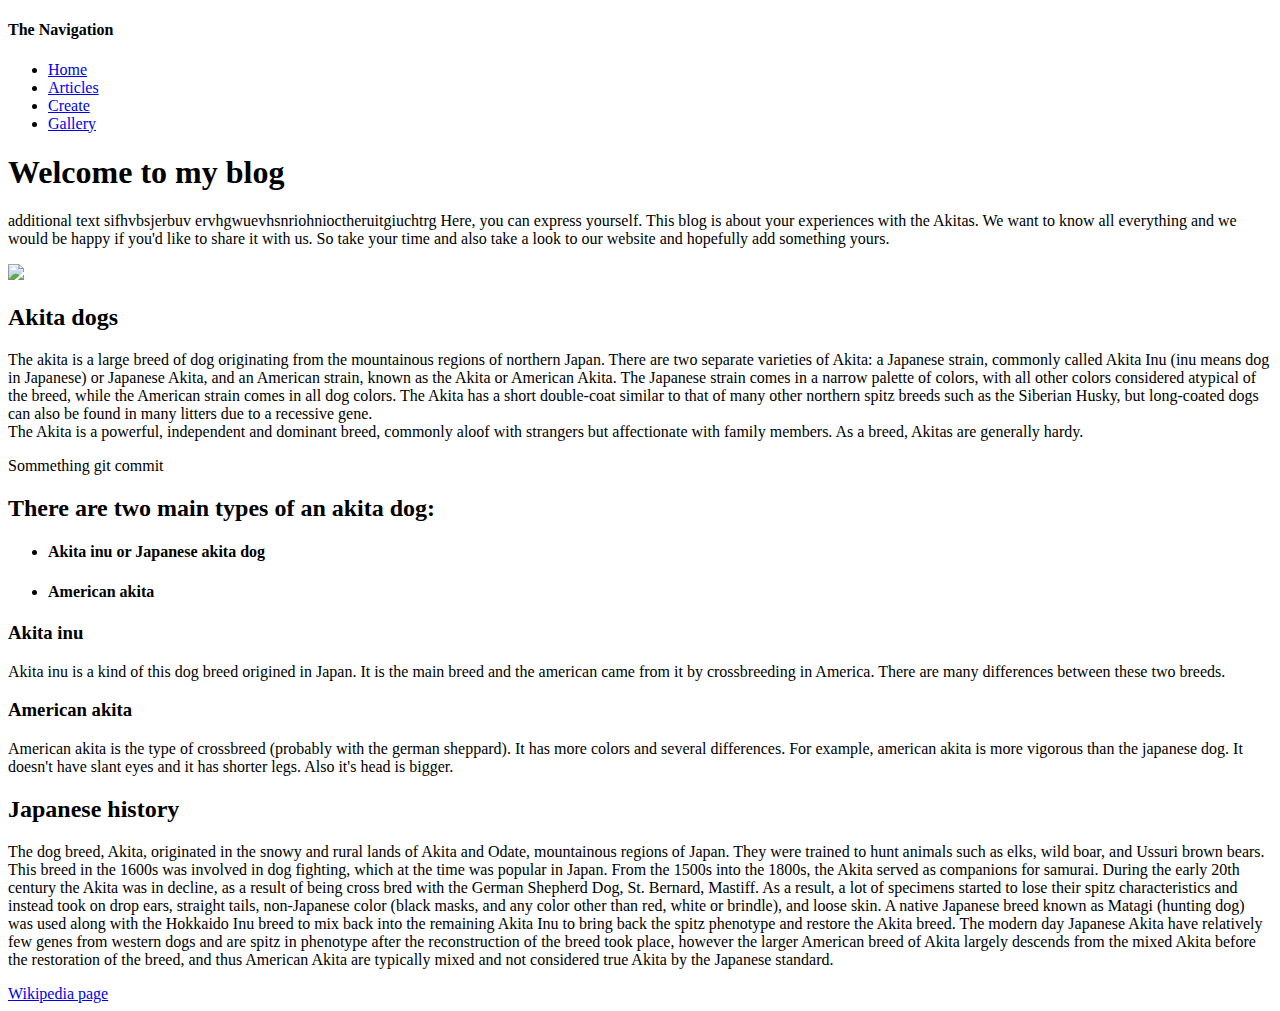
==== index.html @ c0696815 "rename" ====
<!DOCTYPE html>
<html>

<head>
    <title>Marta's blog</title>
        <meta charset="utf-8">
        <link rel="preconnect" href="https://fonts.gstatic.com">
        <link href="https://fonts.googleapis.com/css2?family=Roboto+Slab:wght@100&display=swap" rel="stylesheet">
        <link rel="stylesheet" href="../project_blog.html/styles_akita.css">
</head>

<body>
    <section class="section1">
<header>
    <nav>
        <div class="logo">
            <h4>The Navigation</h4>
        </div>
    <ul class="nav-links">
        <li><a href="project_home.html">Home</a></li> 
        <li><a href="pages/articles_browse.html">Articles</a></li>
        <li><a href="pages/create_an_article.html">Create</a></li>
        <li><a href="pages/gallery.html">Gallery</a></li>
   

    </ul>
    <div class="burger">
        <div class="line1"></div>
        <div class="line2"></div>
        <div class="line3"></div>
    </div>
    </nav>
</header>  
    </section> 

<section class="section2">
<main>
<h1>Welcome to my blog</h1>
<p> additional text sifhvbsjerbuv ervhgwuevhsnriohnioctheruitgiuchtrg
    Here, you can express yourself. This blog is about your experiences with the Akitas. We want to know all everything 
    and we would be happy if you'd like to share it with us. So take your time and also take a look to our website
    and hopefully add something yours.
 </p>
<img src="https://animalsarea.com/wp-content/uploads/2020/05/american-akita-dog.jpg" width="220"> 

<h2>Akita dogs</h2>

<p> The akita is a large breed of dog originating from the mountainous regions of northern Japan. 
    There are two separate varieties of Akita: a Japanese strain, commonly called Akita Inu (inu means dog in Japanese) 
    or Japanese Akita, and an American strain, known as the Akita or American Akita. The Japanese strain comes in 
    a narrow palette of colors, with all other colors considered atypical of the breed, while the American strain comes 
    in all dog colors. The Akita has a short double-coat similar to that of many other northern spitz breeds such as the 
    Siberian Husky, but long-coated dogs can also be found in many litters due to a recessive gene.<br>
    The Akita is a powerful, independent and dominant breed, commonly aloof with strangers but affectionate with family 
    members. As a breed, Akitas are generally hardy.</p>
    <p>Sommething git commit</p>

    <h2>There are two main types of an akita dog:</h2>
<ul>
    <h4><li>Akita inu or Japanese akita dog</li></h4>
    <h4><li>American akita</li></h4>
</ul>

    <h3>Akita inu</h3>
    <p>Akita inu is a kind of this dog breed origined in Japan. It is the main breed and the american came from it 
        by crossbreeding in America. There are many differences between these two breeds.</p>

    <h3>American akita</h3>
    <p>American akita is the type of crossbreed (probably with the german sheppard). It has more colors and several differences.
        For example, american akita is more vigorous than the japanese dog. It doesn't have slant eyes and it has shorter legs. Also it's 
        head is bigger. 
    </p>

    <h2>Japanese history</h2>
    <p> The dog breed, Akita, originated in the snowy and rural lands of Akita and Odate, mountainous regions of Japan. 
        They were trained to hunt animals such as elks, wild boar, and Ussuri brown bears. This breed in the 1600s was involved in 
        dog fighting, which at the time was popular in Japan. From the 1500s into the 1800s, the Akita served as companions for samurai.
        During the early 20th century the Akita was in decline, as a result of being cross bred with the German Shepherd Dog, St. Bernard, 
        Mastiff. As a result, a lot of specimens started to lose their spitz characteristics and instead took on drop ears, straight tails, 
        non-Japanese color (black masks, and any color other than red, white or brindle), and loose skin. A native Japanese breed known as 
        Matagi (hunting dog) was used along with the Hokkaido Inu breed to mix back into the remaining Akita Inu to bring back the spitz 
        phenotype and restore the Akita breed. The modern day Japanese Akita have relatively few genes from western dogs and are spitz in 
        phenotype after the reconstruction of the breed took place, however the larger American breed of Akita largely descends from the 
        mixed Akita before the restoration of the breed, and thus American Akita are typically mixed and not considered true Akita by the Japanese standard.

    </p>

</main>
</section>

<section class="section3">
<footer>
    <a href="https://en.wikipedia.org/wiki/Akita_(dog)">Wikipedia page</a>
</footer>
</section>

<script src="../project_blog.html/javascript_akita.js"></script>


</body>

</html>
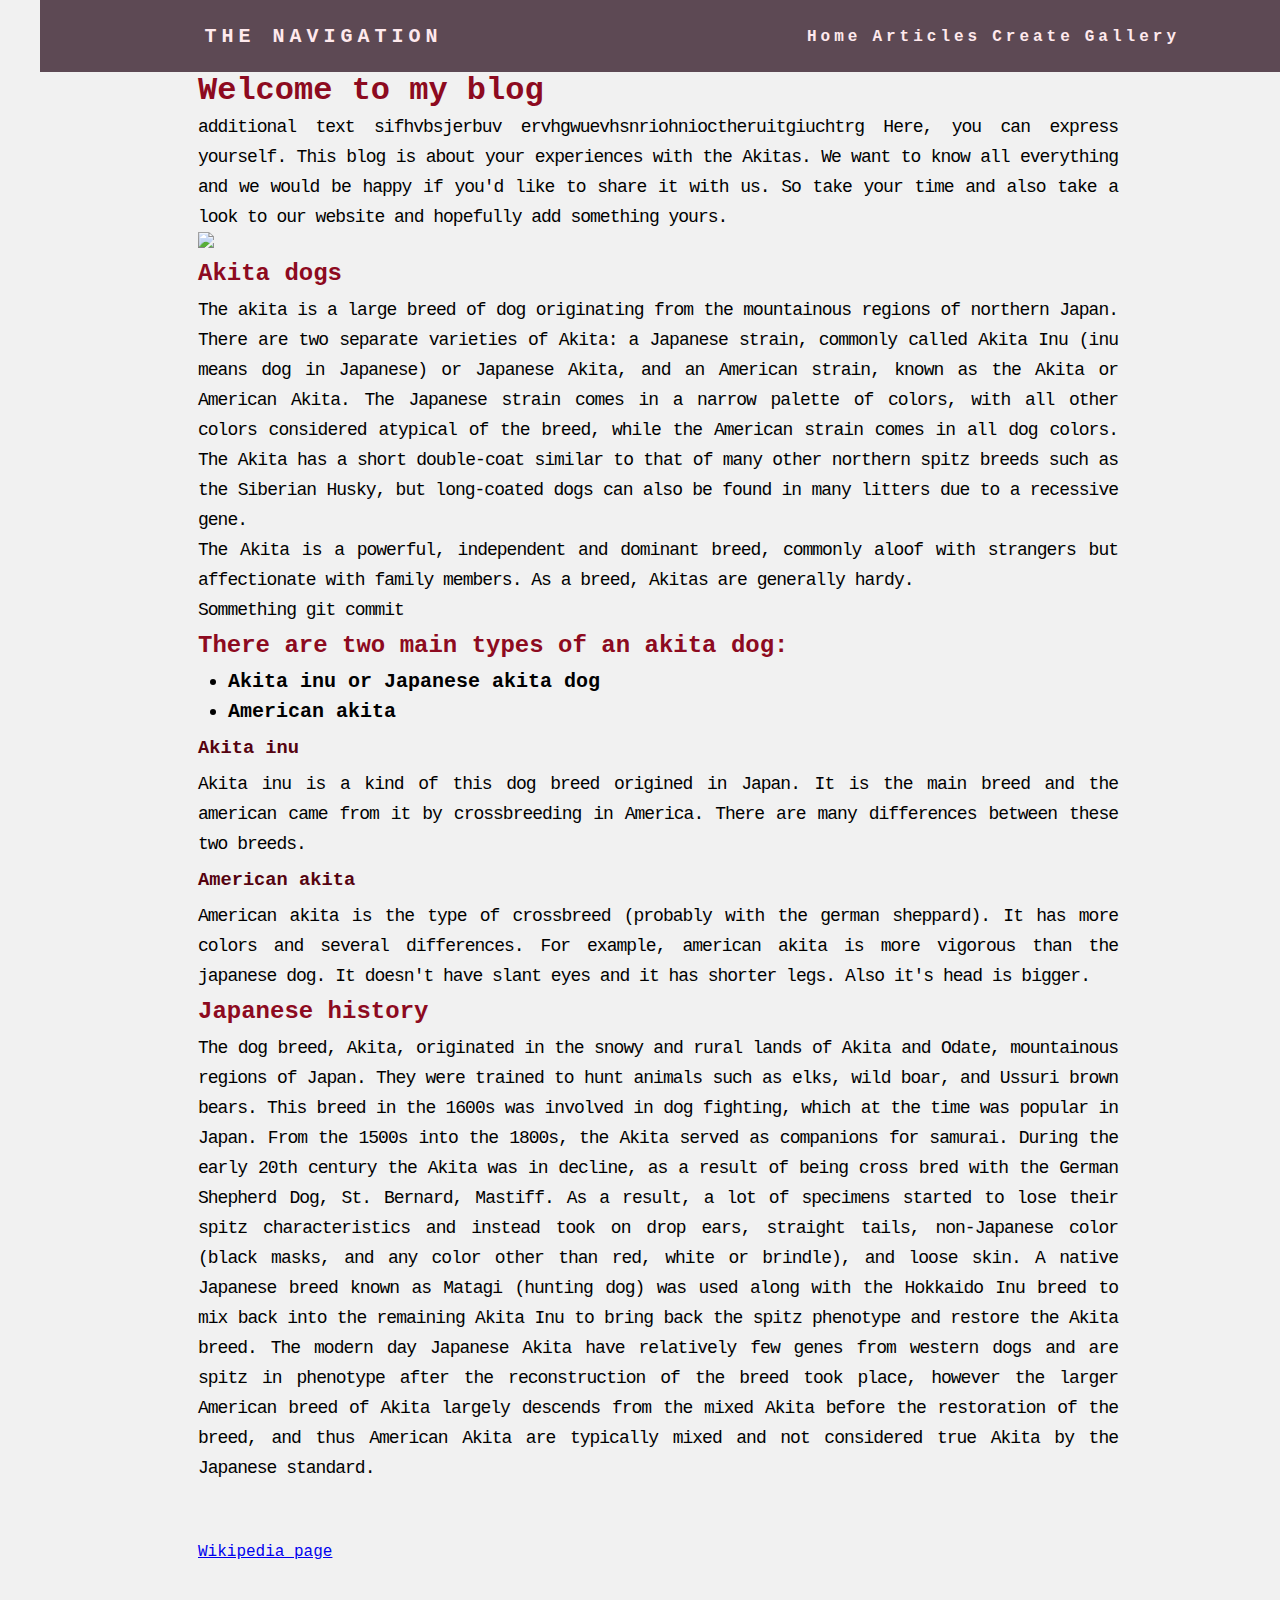
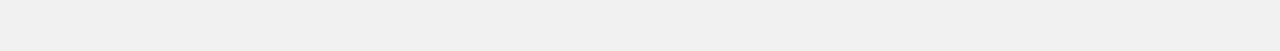
==== commit 232824f2: "Merge pull request #1 from martahalamkova/opravitStyly" ====
--- a/index.html
+++ b/index.html
@@ -6,7 +6,7 @@
         <meta charset="utf-8">
         <link rel="preconnect" href="https://fonts.gstatic.com">
         <link href="https://fonts.googleapis.com/css2?family=Roboto+Slab:wght@100&display=swap" rel="stylesheet">
-        <link rel="stylesheet" href="../project_blog.html/styles_akita.css">
+        <link rel="stylesheet" href="./styles_akita.css">
 </head>
 
 <body>
--- a/styles_akita.css
+++ b/styles_akita.css
@@ -0,0 +1,231 @@
+
+
+* {
+    margin: 0;
+    padding: 0;
+    box-sizing: border-box;
+}
+
+body {
+    font-family: 'Roboto mono', monospace, sans-serif;
+    padding: 20px;
+    background: #f1f1f1;
+    margin: 50px 50px 10px 20px;
+}
+
+main {
+    position:relative;
+    left:12%;
+}
+
+/*style of section1 was deleted*/
+
+.section2 {
+    margin: 0px 0px 60px 20px;
+}
+
+.section3 {
+    margin: 0px 0px 60px 20px;
+    
+}
+
+
+
+h1{
+     color:rgb(141, 10, 32);
+     line-height: 42px;
+}
+
+h2 {
+    color:rgb(141, 10, 32);
+    line-height: 42px;
+
+}
+
+h3 {
+    color:rgb(85, 3, 16);
+    line-height: 42px;    
+}
+
+
+h5 {
+    opacity: 0.5;
+}
+
+p {
+    font-family: 'Roboto mono', monospace, sans-serif;
+    width: 80%; 
+    text-align: justify;
+    font-size: 18px;
+    letter-spacing: -1px;
+    line-height: 30px;
+}
+
+ul {
+    position: relative;
+    left: 30px;
+    flex-wrap: nowrap;
+    line-height: 30px;
+    font-size: 20px;
+}
+
+footer{
+    position:relative;
+    left:12%;
+}
+
+.logo {
+    color: rgba(255, 233, 237, 1);
+    text-transform:uppercase; 
+    letter-spacing:5px; 
+    font-size: 20px;
+}
+
+
+nav {
+    position: fixed;
+    top:0;
+    width:100%;
+    display: flex;
+    flex-wrap: wrap;    /*added after the vid*/
+    z-index: 1000;      /*added too*/
+    justify-content: space-around;
+    align-items: center;
+    min-height: 8vh;
+    background-color: #5D4954;
+    font-family: 'Roboto Mono', monospace;
+}
+
+
+.nav-links {
+    display:flex;
+    justify-content: space-around;
+    width: 30%;
+    
+}
+.nav-links li{
+    list-style: none;
+}
+.nav-links a {
+    color: rgb(255, 233, 237);
+    text-decoration: none;
+    letter-spacing: 4px;
+    font-weight: bold;
+    font-size: 16px;
+   }
+
+.burger{
+    display:none;
+}
+
+.burger div{
+    width: 25px;
+    height: 2px;
+    background-color: rgb(255, 233, 237);
+    margin: 5px;
+    transition: all 0.3s ease;
+}
+
+@media screen and (max-width: 1024px) {
+    .nav-links {
+        width: 60%;
+    }
+   
+}
+
+
+
+@media screen and (max-width: 768px) {
+    body {
+        overflow-x: hidden;
+    } 
+   
+    .nav-links {
+        position: fixed;
+        right: 0px;
+        height: 92vh;
+        top: 8vh;
+        background-color: #5D4954;
+        display: flex;
+        flex-direction: column;
+        align-items: center;
+        width: 50%;
+        transform: translateX(100%);
+        transition: transform 0.5s ease-in;
+    }   
+    .nav-links li{
+        opacity: 0;
+    } 
+    .burger {
+        display: block;
+        cursor: pointer;
+    }
+}
+
+.nav-active {
+    transform: translateX(0%);
+}   
+
+@keyframes navLinkFade {
+    from {
+        opacity: 0;
+        transform: translateX(50px);
+    }
+    to {
+        opacity: 1;
+        transform: translateX(0);
+    }
+}
+
+.toggle .line1 {
+    transform: rotate(-45deg) translate(-5px, 5px);
+}
+
+.toggle .line2 {
+    opacity: 0;
+}
+
+.toggle .line3 {
+    transform: rotate(45deg) translate(-5px, -5px);
+}
+
+
+
+
+/*this is the Create section*/
+textarea {
+    position: relative;
+    top: 40px;
+}
+
+#submit {
+    position: relative;
+    top: 50px;
+    }
+
+.divBox{
+    position: relative;
+    top: 15px;
+    bottom: 30px;
+}
+
+
+.form {
+    width: 50%;
+    position: relative;
+    height: 50px;
+}
+
+.form input{
+    width: 100%;
+    height: 100%;
+    padding-top: 20px;
+    border: none;
+}
+
+
+/*this is the end of the "create" section*/
+
+.imgGallery {
+    width: 400px;
+ }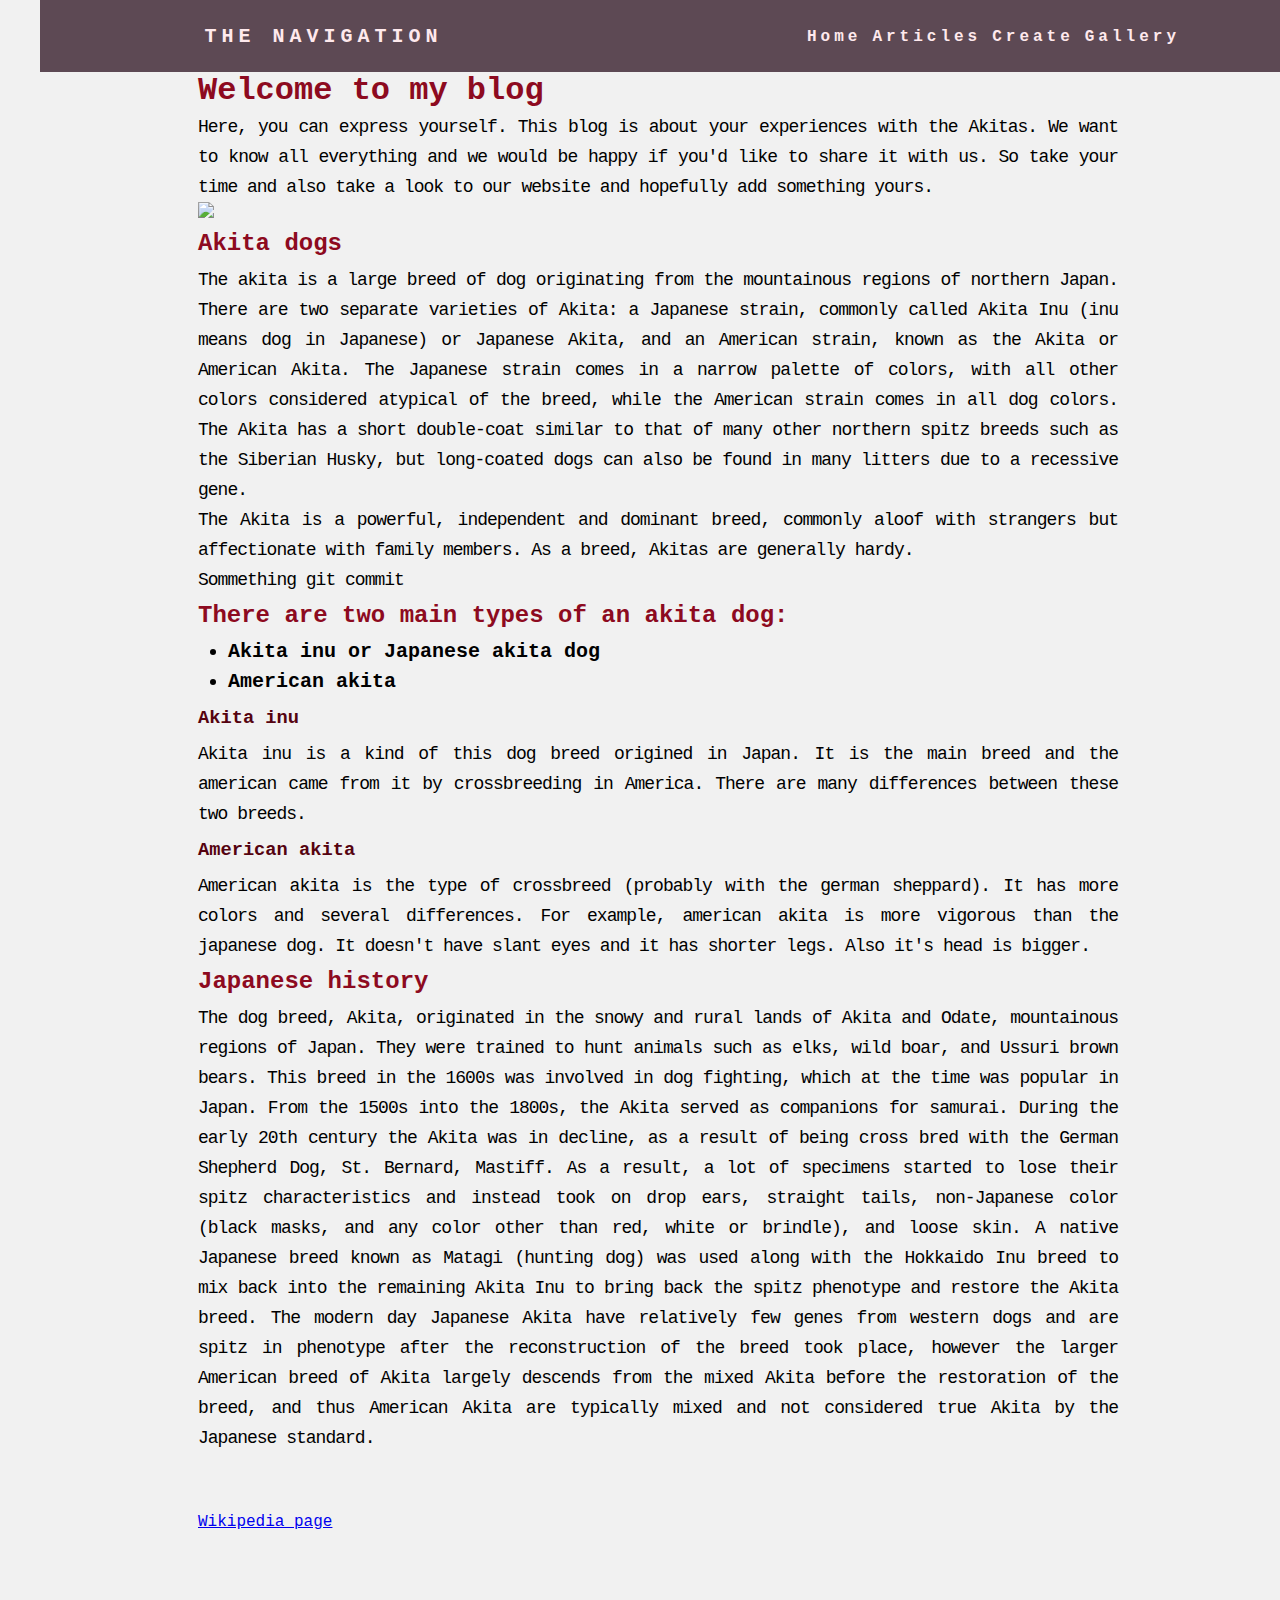
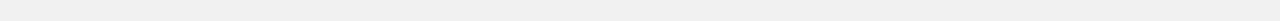
==== commit ff40073d: "index commit" ====
--- a/index.html
+++ b/index.html
@@ -36,8 +36,7 @@
 <section class="section2">
 <main>
 <h1>Welcome to my blog</h1>
-<p> additional text sifhvbsjerbuv ervhgwuevhsnriohnioctheruitgiuchtrg
-    Here, you can express yourself. This blog is about your experiences with the Akitas. We want to know all everything 
+<p> Here, you can express yourself. This blog is about your experiences with the Akitas. We want to know all everything 
     and we would be happy if you'd like to share it with us. So take your time and also take a look to our website
     and hopefully add something yours.
  </p>
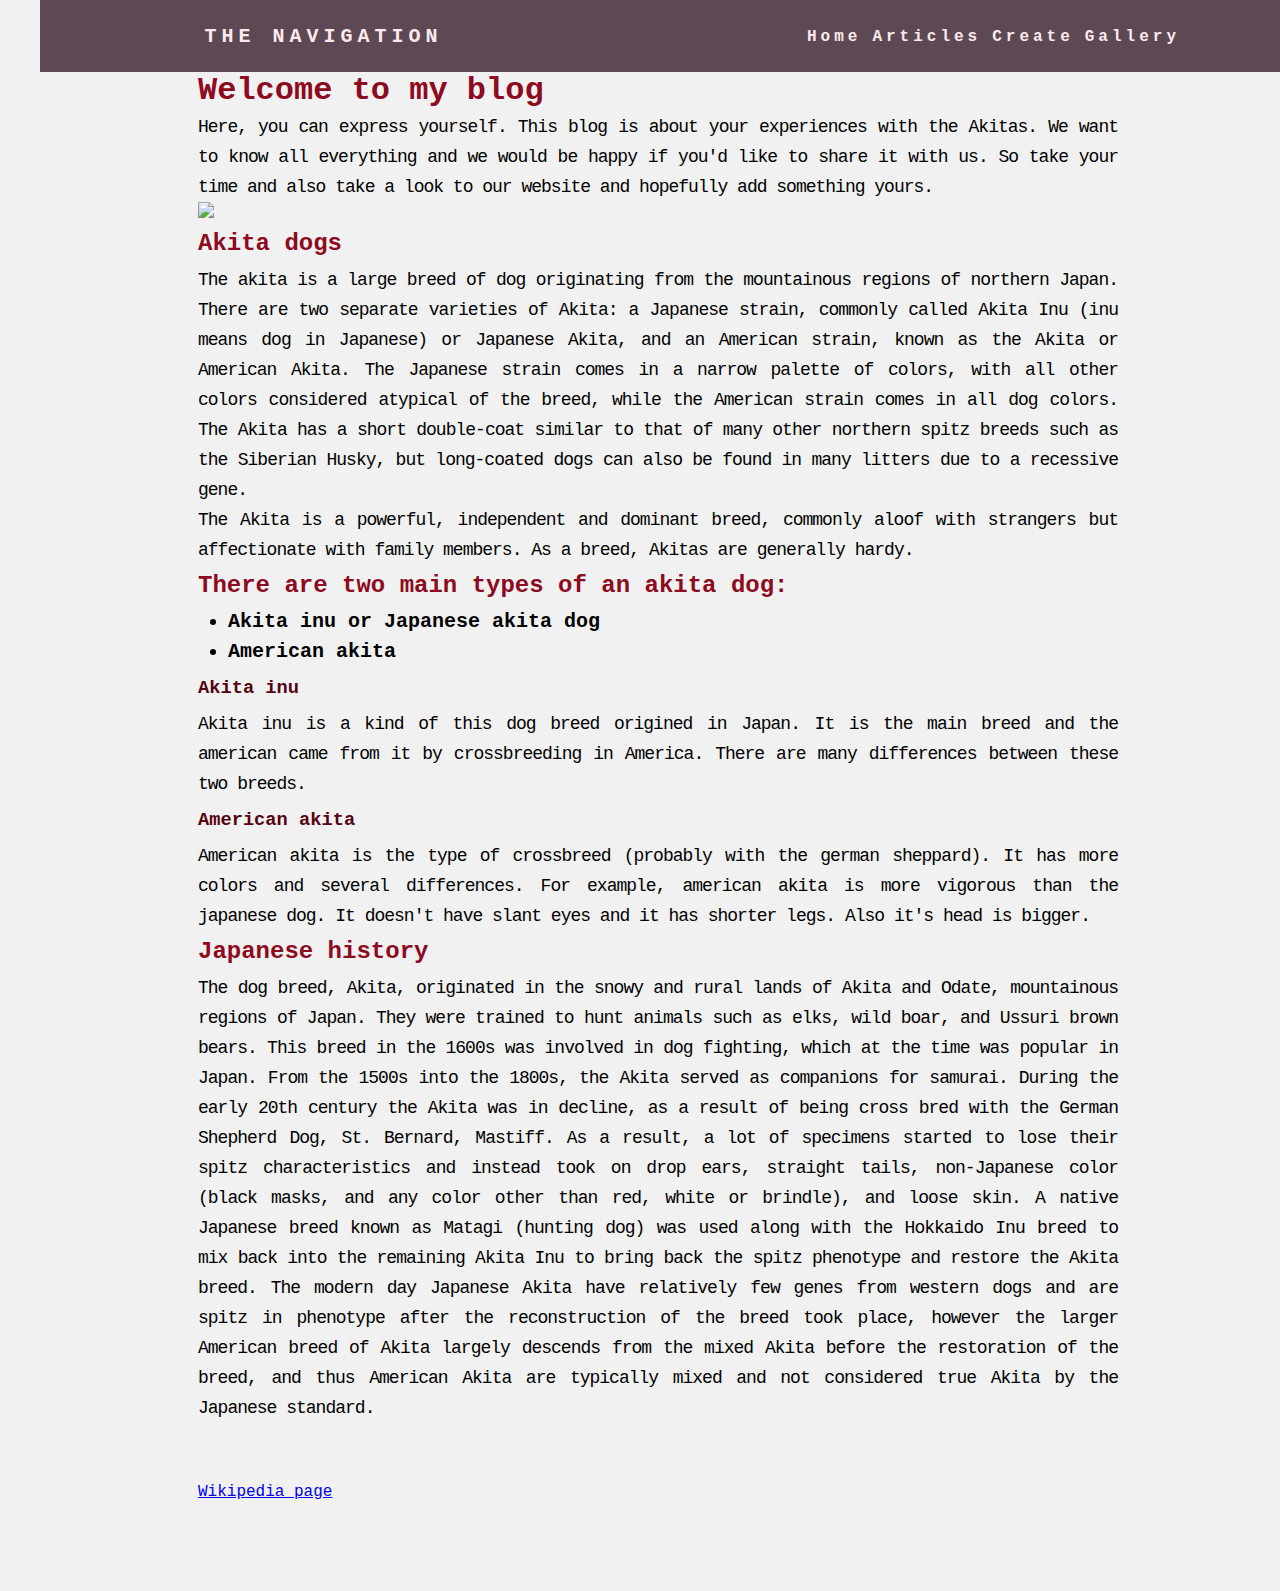
==== commit 8fb05f2d: "index change" ====
--- a/index.html
+++ b/index.html
@@ -52,7 +52,7 @@
     Siberian Husky, but long-coated dogs can also be found in many litters due to a recessive gene.<br>
     The Akita is a powerful, independent and dominant breed, commonly aloof with strangers but affectionate with family 
     members. As a breed, Akitas are generally hardy.</p>
-    <p>Sommething git commit</p>
+    
 
     <h2>There are two main types of an akita dog:</h2>
 <ul>
